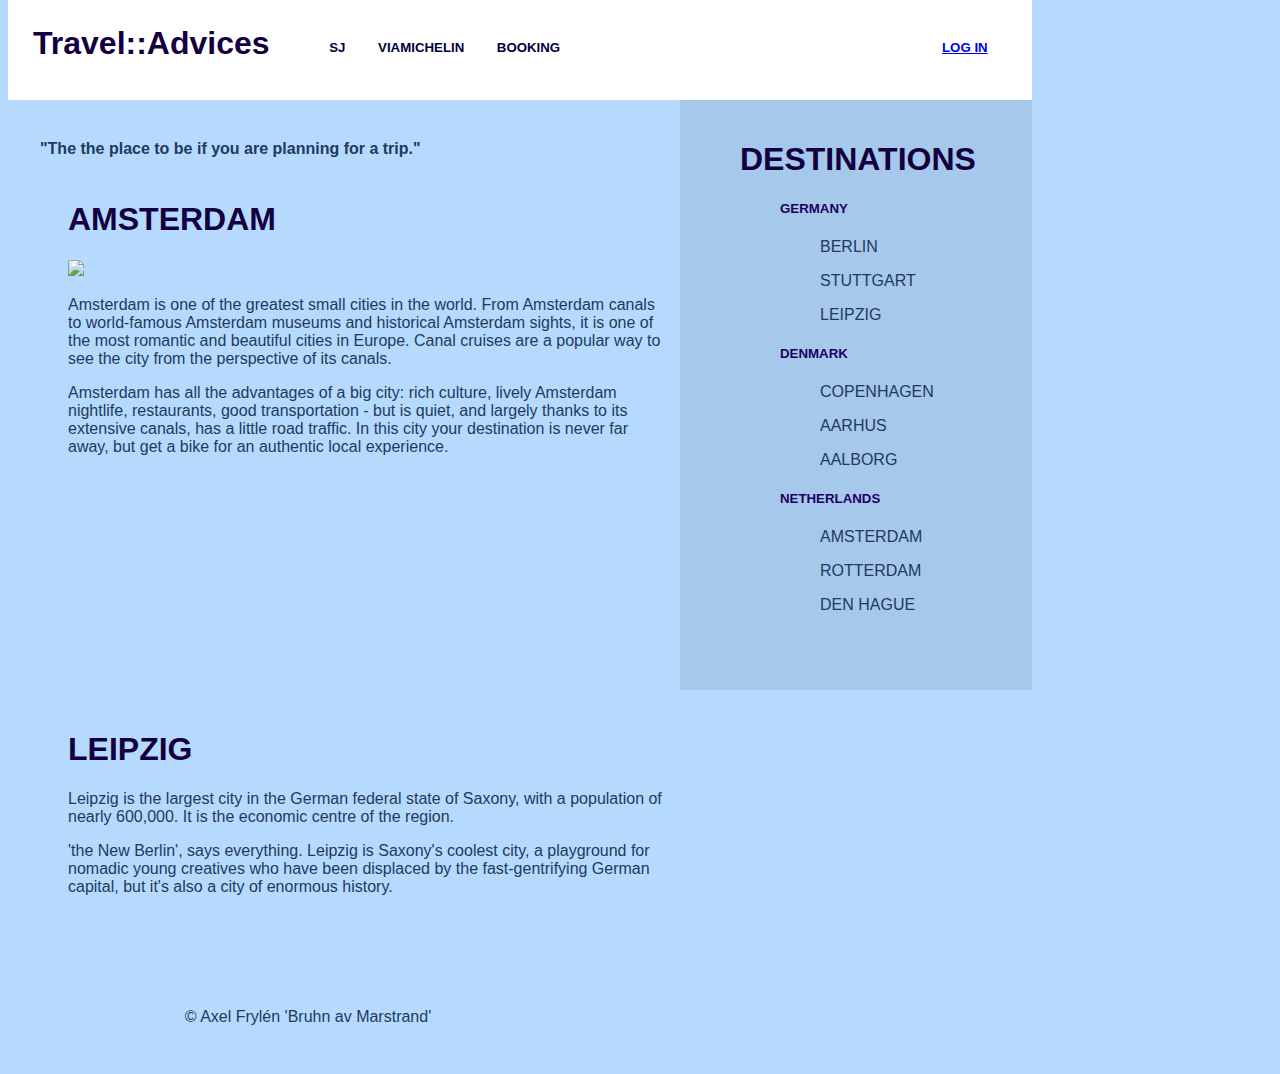
==== Index.html @ da9d1b3b "Add files via upload" ====
<!DOCTYPE html>
<html>
    <head>
        <meta charset="UTF-8">
        <title>Fundamental</title>
        <link rel="stylesheet" type="text/css" href="Styles.css">
    </head>

<body>
    <font face = "arial" </font>
    <header id="header">
    <h1 id="logo">Travel::Advices</h1>
    <nav>
        <ul id="mainMenu">
            <li><h5><a href="www.sj.se">&emsp;SJ&emsp;</a></h5></li>
            <li><h5><a href="www.viamichelin.com">&emsp;VIAMICHELIN&emsp;</a></h5></li>
            <li><h5><a href="www.booking.com">&emsp;BOOKING&emsp;</a></h5></li>
        </ul>
    </nav>
    <h5 id="home"><a href="https://github.com/GreenMutant/FrontEnd/Index.html"> LOG IN </a></h5>
    </header>
    <div class="content"></div>
    <p><br><br><br><br><br><br></p>
        <p><b>&emsp;&emsp;<font color = "#213A5C">"The the place to be if you are planning for a trip."</font></b></p>
        <article id="article1">
            <h1>AMSTERDAM</h1>
            <img src="https://thetourguy.com/wp-content/uploads/2021/08/Best-Restaurants-Amsterdam-1440-x-675-900x420.jpg" width="600px">
            <p><font color = "#213A5C">Amsterdam is one of the greatest small cities in the world. From Amsterdam canals to world-famous Amsterdam museums and historical Amsterdam sights, it is one of the most romantic and beautiful cities in Europe. Canal cruises are a popular way to see the city from the perspective of its canals.</font></p>
            <p><font color = "#213A5C">Amsterdam has all the advantages of a big city: rich culture, lively Amsterdam nightlife, restaurants, good transportation - but is quiet, and largely thanks to its extensive canals, has a little road traffic. In this city your destination is never far away, but get a bike for an authentic local experience.</font></p>
        </article>
        <article id="article2">
            <h1>LEIPZIG</h1>
            <p><font color = "#213A5C">Leipzig is the largest city in the German federal state of Saxony, with a population of nearly 600,000. It is the economic centre of the region.</font></p>
            <p><font color = "#213A5C">'the New Berlin', says everything. Leipzig is Saxony's coolest city, a playground for nomadic young creatives who have been displaced by the fast-gentrifying German capital, but it's also a city of enormous history.</font></p>
        </article>
    </div>

    <aside id="content2">
        <h1>Destinations</h1>
        <ul>
            <li><h5>Germany</h5></li>
                <ol>
                    <li><p><font color = "#213A5C">Berlin</font></p></li>
                    <li><p><font color = "#213A5C">Stuttgart</font></p></li>
                    <li><p><font color = "#213A5C">Leipzig</font></p></li>
                </ol> 
            <li><h5>Denmark</h5></li>
            <ol>
                <li><p><font color = "#213A5C">Copenhagen</font></p></li>
                <li><p><font color = "#213A5C">Aarhus</font></p></li>
                <li><p><font color = "#213A5C">Aalborg</font></p></li>
            </ol> 
            <li><h5>Netherlands</h5></li>
            <ol>
                <li><p><font color = "#213A5C">Amsterdam</font></p></li>
                <li><p><font color = "#213A5C">Rotterdam</font></p></li>
                <li><p><font color = "#213A5C">Den Hague</font></p></li>
            </ol>
        </ul>
    </aside>

    <footer id="footer" >
        <p><br></p>
        <font color = "#213A5C"><span>&copy;</span> Axel Frylén 'Bruhn av Marstrand'</font>
    </footer>
</body>
</html>
---- Styles.css ----
body{ background-color: #B5DAFE;} 
p { color: #374649; } 
h1{ color: rgb(19, 0, 65); }
h5{ color: rgb(30, 0, 99); }
ol,ul {
	list-style: none;
}
#logo {
    float: left;
    text-align: left;
	margin: 25px;
	width: 100px;
    height: 50px;
    top: 30px;
	font-family: sans-serif;
}
#home {
    float: right;
    text-align: left;
	margin: 40px;
	width: 50px;
    right: 100px;
    left: 500px;
    height: 50px;
    top: 30px;
	font-family: sans-serif;
}
#mainMenu {
    position: absolute;
    text-align: center;
	margin: 15px;
	width: 500px;
    height: 0px;
    left: 250px;
    top: 0px;
	font-family: sans-serif;
    
}

#mainMenu a {
    float: left;
	display: inline;
	padding:3px;
    height: 10px;
	text-decoration:none;
	background-color:#fff;
	color:rgb(0, 0, 61);
    
}
#mainMenu a:hover {
	background-color:rgb(2, 2, 85);
	color:#fff;
    height: 15px;
}

#header {
    height: 100px;
    position: fixed;
    width: 1024px;
    background: white;
    top: 0;
    opacity: 1;
    z-index: 9999;
    font-family: sans-serif;
  }
  #content {
    position: absolute;
    float: left;
    padding: 60px;
    top: 120px;
    width: 400px;
    padding-top: 60px;
    font-family: sans-serif;
  }
  #article1 {
    position: absolute;
    float: left;
    padding: 60px;
    top: 120px;
    width: 600px;
    padding-top: 60px;
    font-family: sans-serif;
  }
  #article2 {
    position: absolute;
    float: left;
    padding: 60px;
    top: 650px;
    width: 600px;
    padding-top: 60px;
    font-family: sans-serif;
    
  }
  #content2 {
    background-color: #a5c8eb;
    position: fixed;
    float: right;
    padding: 60px;
    min-height: 400px;
    top: 100px;
    left: 680px;
    width: 232px;
    padding-top: 20px;
    width: 400;
    z-index: 9999;
    font-family: sans-serif;
    text-transform: uppercase;
  }
  #footer {
    position:relative;
    width: 600px;
    height: 100px;
    margin: 0px;
    top: 800px;
    bottom:0;
    text-align: center;
    font-family: sans-serif;
  }
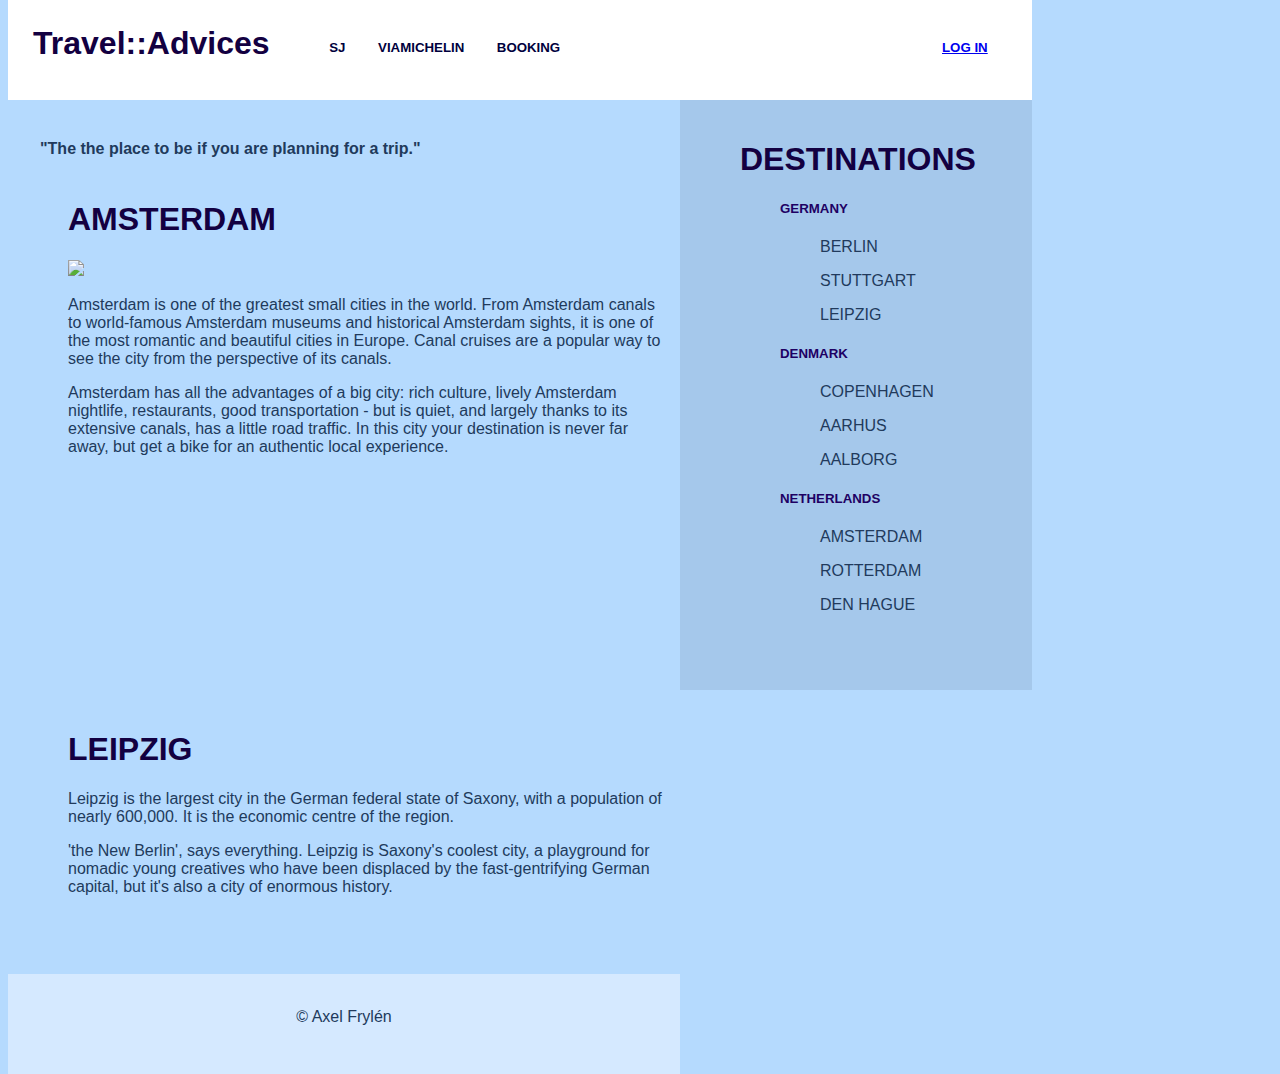
==== commit 7caadca8: "Add files via upload" ====
--- a/Index.html
+++ b/Index.html
@@ -12,9 +12,9 @@
     <h1 id="logo">Travel::Advices</h1>
     <nav>
         <ul id="mainMenu">
-            <li><h5><a href="www.sj.se">&emsp;SJ&emsp;</a></h5></li>
-            <li><h5><a href="www.viamichelin.com">&emsp;VIAMICHELIN&emsp;</a></h5></li>
-            <li><h5><a href="www.booking.com">&emsp;BOOKING&emsp;</a></h5></li>
+            <li><h5><a href="http://www.sj.se">&emsp;SJ&emsp;</a></h5></li>
+            <li><h5><a href="http://www.viamichelin.com">&emsp;VIAMICHELIN&emsp;</a></h5></li>
+            <li><h5><a href="http://www.booking.com">&emsp;BOOKING&emsp;</a></h5></li>
         </ul>
     </nav>
     <h5 id="home"><a href="https://github.com/GreenMutant/FrontEnd/Index.html"> LOG IN </a></h5>
@@ -61,7 +61,7 @@
 
     <footer id="footer" >
         <p><br></p>
-        <font color = "#213A5C"><span>&copy;</span> Axel Frylén 'Bruhn av Marstrand'</font>
+        <font color = "#213A5C"><span>&copy;</span> Axel Frylén </font>
     </footer>
 </body>
 </html>--- a/Styles.css
+++ b/Styles.css
@@ -107,12 +107,14 @@
     text-transform: uppercase;
   }
   #footer {
+    background-color: #d5e9ff;
     position:relative;
-    width: 600px;
+    width: 672px;
     height: 100px;
     margin: 0px;
     top: 800px;
     bottom:0;
+    z-index: 9999;
     text-align: center;
     font-family: sans-serif;
   }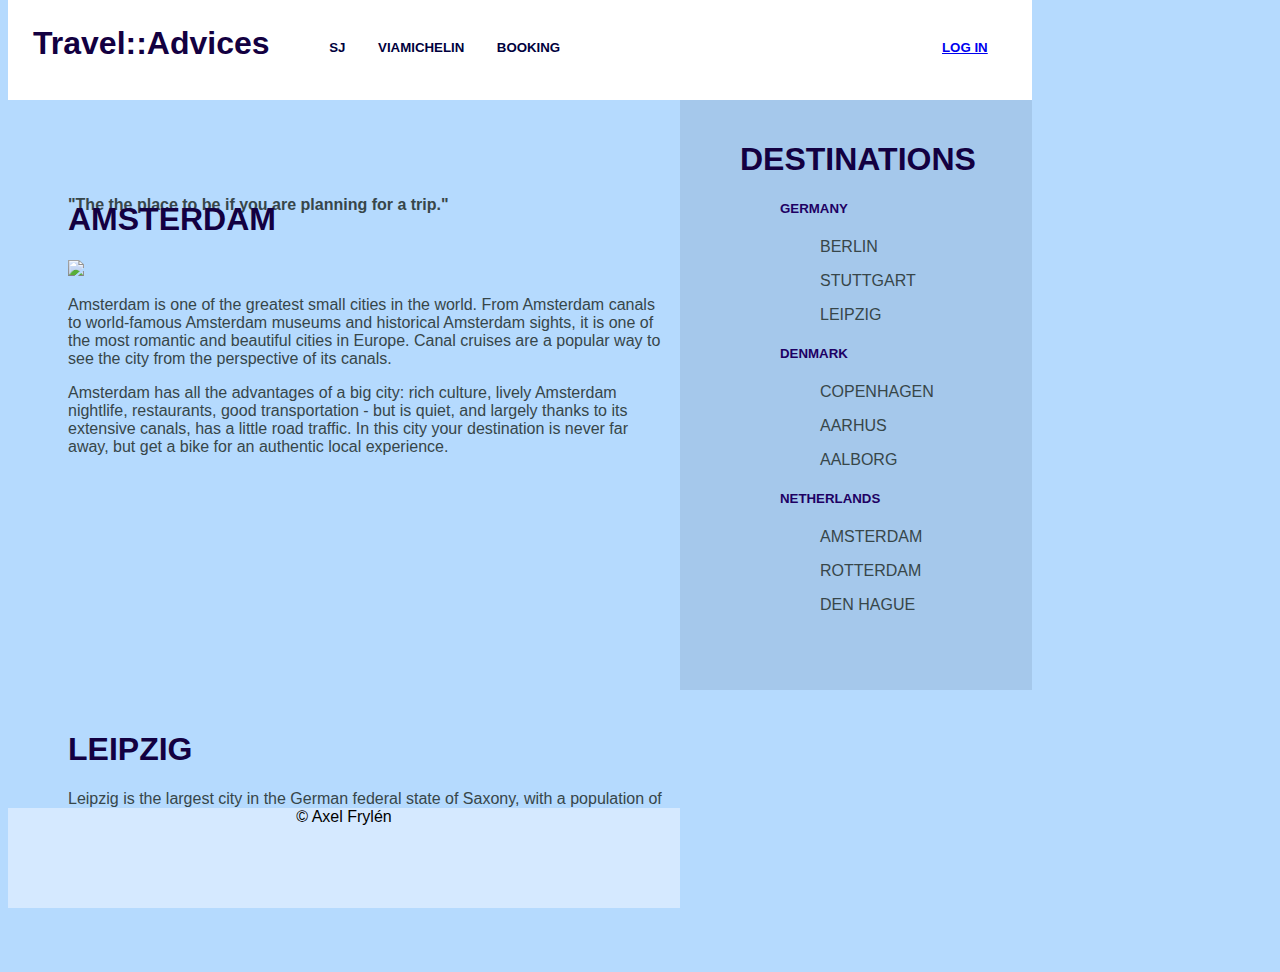
==== commit 5ed1aa01: "Add files via upload" ====
--- a/Index.html
+++ b/Index.html
@@ -2,12 +2,12 @@
 <html>
     <head>
         <meta charset="UTF-8">
-        <title>Fundamental</title>
+        <title>TravelAdvices | Home</title>
         <link rel="stylesheet" type="text/css" href="Styles.css">
     </head>
 
 <body>
-    <font face = "arial" </font>
+    
     <header id="header">
     <h1 id="logo">Travel::Advices</h1>
     <nav>
@@ -17,21 +17,21 @@
             <li><h5><a href="http://www.booking.com">&emsp;BOOKING&emsp;</a></h5></li>
         </ul>
     </nav>
-    <h5 id="home"><a href="https://github.com/GreenMutant/FrontEnd/Index.html"> LOG IN </a></h5>
+    <h5 id="home"><a href="LogIn.html"> LOG IN </a></h5>
     </header>
-    <div class="content"></div>
-    <p><br><br><br><br><br><br></p>
-        <p><b>&emsp;&emsp;<font color = "#213A5C">"The the place to be if you are planning for a trip."</font></b></p>
+    <div id="content"></div>
+    
+        <p id="content"><b>"The the place to be if you are planning for a trip."</b></p>
         <article id="article1">
             <h1>AMSTERDAM</h1>
             <img src="https://thetourguy.com/wp-content/uploads/2021/08/Best-Restaurants-Amsterdam-1440-x-675-900x420.jpg" width="600px">
-            <p><font color = "#213A5C">Amsterdam is one of the greatest small cities in the world. From Amsterdam canals to world-famous Amsterdam museums and historical Amsterdam sights, it is one of the most romantic and beautiful cities in Europe. Canal cruises are a popular way to see the city from the perspective of its canals.</font></p>
-            <p><font color = "#213A5C">Amsterdam has all the advantages of a big city: rich culture, lively Amsterdam nightlife, restaurants, good transportation - but is quiet, and largely thanks to its extensive canals, has a little road traffic. In this city your destination is never far away, but get a bike for an authentic local experience.</font></p>
+            <p>Amsterdam is one of the greatest small cities in the world. From Amsterdam canals to world-famous Amsterdam museums and historical Amsterdam sights, it is one of the most romantic and beautiful cities in Europe. Canal cruises are a popular way to see the city from the perspective of its canals.</p>
+            <p>Amsterdam has all the advantages of a big city: rich culture, lively Amsterdam nightlife, restaurants, good transportation - but is quiet, and largely thanks to its extensive canals, has a little road traffic. In this city your destination is never far away, but get a bike for an authentic local experience.</p>
         </article>
         <article id="article2">
             <h1>LEIPZIG</h1>
-            <p><font color = "#213A5C">Leipzig is the largest city in the German federal state of Saxony, with a population of nearly 600,000. It is the economic centre of the region.</font></p>
-            <p><font color = "#213A5C">'the New Berlin', says everything. Leipzig is Saxony's coolest city, a playground for nomadic young creatives who have been displaced by the fast-gentrifying German capital, but it's also a city of enormous history.</font></p>
+            <p>Leipzig is the largest city in the German federal state of Saxony, with a population of nearly 600,000. It is the economic centre of the region.</p>
+            <p>'the New Berlin', says everything. Leipzig is Saxony's coolest city, a playground for nomadic young creatives who have been displaced by the fast-gentrifying German capital, but it's also a city of enormous history.</p>
         </article>
     </div>
 
@@ -40,28 +40,28 @@
         <ul>
             <li><h5>Germany</h5></li>
                 <ol>
-                    <li><p><font color = "#213A5C">Berlin</font></p></li>
-                    <li><p><font color = "#213A5C">Stuttgart</font></p></li>
-                    <li><p><font color = "#213A5C">Leipzig</font></p></li>
+                    <li><p>Berlin</p></li>
+                    <li><p>Stuttgart</p></li>
+                    <li><p>Leipzig</p></li>
                 </ol> 
             <li><h5>Denmark</h5></li>
             <ol>
-                <li><p><font color = "#213A5C">Copenhagen</font></p></li>
-                <li><p><font color = "#213A5C">Aarhus</font></p></li>
-                <li><p><font color = "#213A5C">Aalborg</font></p></li>
+                <li><p>Copenhagen</p></li>
+                <li><p>Aarhus</p></li>
+                <li><p>Aalborg</p></li>
             </ol> 
             <li><h5>Netherlands</h5></li>
             <ol>
-                <li><p><font color = "#213A5C">Amsterdam</font></p></li>
-                <li><p><font color = "#213A5C">Rotterdam</font></p></li>
-                <li><p><font color = "#213A5C">Den Hague</font></p></li>
+                <li><p>Amsterdam</li>
+                <li><p>Rotterdam</p></li>
+                <li><p>Den Hague</p></li>
             </ol>
         </ul>
     </aside>
 
     <footer id="footer" >
-        <p><br></p>
-        <font color = "#213A5C"><span>&copy;</span> Axel Frylén </font>
+        
+        <span>&copy;</span> Axel Frylén 
     </footer>
 </body>
 </html>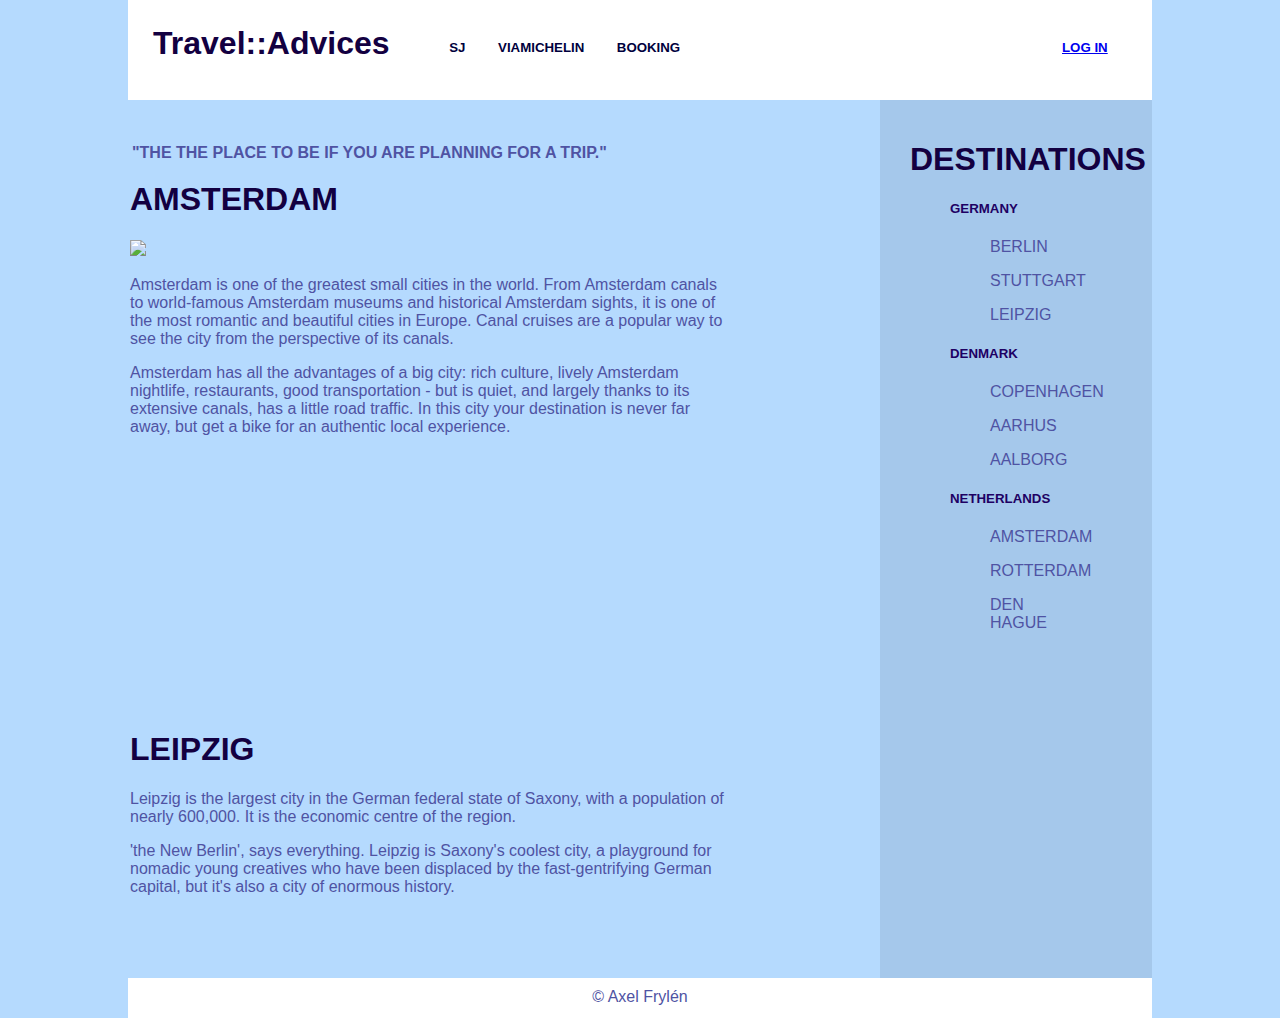
==== commit ea2c7328: "Add files via upload" ====
--- a/Index.html
+++ b/Index.html
@@ -7,7 +7,7 @@
     </head>
 
 <body>
-    
+    <div class="content">
     <header id="header">
     <h1 id="logo">Travel::Advices</h1>
     <nav>
@@ -63,5 +63,6 @@
         
         <span>&copy;</span> Axel Frylén 
     </footer>
+</div>
 </body>
 </html>--- a/Styles.css
+++ b/Styles.css
@@ -1,87 +1,173 @@
-body{ background-color: #B5DAFE;} 
-p { color: #374649; } 
+body{ background-color: #B5DAFE;}
+p { color: #4f53a3; } 
 h1{ color: rgb(19, 0, 65); }
 h5{ color: rgb(30, 0, 99); }
+.content {
+  max-width: 1024px;
+  margin: auto;
+  padding: 10px;
+}
 ol,ul {
 	list-style: none;
 }
 #logo {
     float: left;
     text-align: left;
-	margin: 25px;
-	width: 100px;
+	  margin: 25px;
+	  width: 100px;
     height: 50px;
     top: 30px;
-	font-family: sans-serif;
+	  font-family: sans-serif;
 }
 #home {
     float: right;
     text-align: left;
-	margin: 40px;
-	width: 50px;
+	  margin: 40px;
+	  width: 50px;
     right: 100px;
     left: 500px;
     height: 50px;
     top: 30px;
-	font-family: sans-serif;
+	  font-family: sans-serif;
 }
 #mainMenu {
     position: absolute;
     text-align: center;
-	margin: 15px;
-	width: 500px;
+	  margin: 15px;
+	  width: 500px;
     height: 0px;
     left: 250px;
     top: 0px;
-	font-family: sans-serif;
-    
-}
-
+	  font-family: sans-serif;
+}
 #mainMenu a {
     float: left;
-	display: inline;
-	padding:3px;
+	  display: inline;
+	  padding:3px;
     height: 10px;
-	text-decoration:none;
-	background-color:#fff;
-	color:rgb(0, 0, 61);
-    
+	  text-decoration:none;
+	  background-color:#fff;
+	  color:rgb(0, 0, 61);
 }
 #mainMenu a:hover {
-	background-color:rgb(2, 2, 85);
-	color:#fff;
+	  background-color:rgb(2, 2, 85);
+	  color:#fff;
     height: 15px;
 }
 
+#button_reset input[type="button"]
+{
+ background-color:none;
+ width:120px;
+ height:50px;
+ margin:20px;
+ font-size:17px;
+ color:white;
+ border:none;
+}
+#button_reset .shadow
+{
+ background-color:#630b0b;
+ transition: all 0.35s ease;
+ border-radius:5px;
+ display: inline-block;
+ top: 125px;
+ left: 275px;
+ position: absolute;
+}	
+#button_reset .shadow:hover
+{
+ border: 1px solid #630b0b;
+ background-color:white;
+ color:#630b0b;
+ box-shadow:0px 0px 25px 0px #630b0b;
+}
+
+#button_submit input[type="button"]
+{
+ background-color:none;
+ width:120px;
+ height:50px;
+ margin:20px;
+ font-size:17px;
+ color:white;
+ border:none;
+}
+#button_submit .shadow
+{
+ background-color:#0b631a;
+ transition: all 0.35s ease;
+ border-radius:5px;
+ display: inline-block;
+ top: 125px;
+ left: 425px;
+ position: absolute;
+}	
+#button_submit .shadow:hover
+{
+ border: 1px solid #0b631a;
+ background-color:white;
+ color:#0b631a;
+ box-shadow:0px 0px 25px 0px #0b631a;
+}
+
 #header {
+  max-width: 1024px;
+  margin: auto;
+  background: white;
+  padding: 0px;
     height: 100px;
     position: fixed;
     width: 1024px;
-    background: white;
+    
     top: 0;
+    
     opacity: 1;
     z-index: 9999;
     font-family: sans-serif;
   }
   #content {
+    position: relative;
+    top: 60px;
+    padding-top: 50px;
+    display:inline-block;
+    font-family: sans-serif;
+    text-transform: uppercase;
+    
+  }
+  #inlog {
+    position: relative;
+    left: 150px;
+    top: 150px;
+    padding-top: 50px;
+    padding: 30px;
+    display:inline-block;
+    font-family: sans-serif;
+    text-transform: uppercase;
+    border: 20px;
+    border-radius: 10px;
+    background-color: #a5c8eb;
+  }
+  #article1 {
+    max-width: 1024px;
+    margin: auto;
+    padding: 0px;
+    right: 50%;
+    margin-right: -150px;
     position: absolute;
     float: left;
     padding: 60px;
-    top: 120px;
-    width: 400px;
-    padding-top: 60px;
-    font-family: sans-serif;
-  }
-  #article1 {
-    position: absolute;
-    float: left;
-    padding: 60px;
-    top: 120px;
+    top: 100px;
     width: 600px;
     padding-top: 60px;
     font-family: sans-serif;
   }
   #article2 {
+    max-width: 1024px;
+    margin: auto;
+    padding: 10px;
+    right: 50%;
+    margin-right: -150px;
     position: absolute;
     float: left;
     padding: 60px;
@@ -89,32 +175,46 @@
     width: 600px;
     padding-top: 60px;
     font-family: sans-serif;
-    
   }
   #content2 {
+    max-width: 1024px;
+    margin: auto;
+    left: 50%;
+    margin-left: 240px;
+    padding: 70px;
+    padding-left: 30px;
+    padding-right: 110px;
     background-color: #a5c8eb;
     position: fixed;
-    float: right;
-    padding: 60px;
-    min-height: 400px;
+    float: left;
+    height: 100%;
     top: 100px;
-    left: 680px;
-    width: 232px;
+    width: 132px;
     padding-top: 20px;
     width: 400;
     z-index: 9999;
     font-family: sans-serif;
     text-transform: uppercase;
+    text-align: left;
+
   }
   #footer {
-    background-color: #d5e9ff;
-    position:relative;
-    width: 672px;
-    height: 100px;
+    max-width: 1024px;
+    margin: auto;
+    background: white;
+    padding: 0px;
+    position: relative;
+    width: 1024px;
+    height: 30px;
     margin: 0px;
-    top: 800px;
+    top: 850px;
     bottom:0;
+    padding-top: 10px;
+    clear: both;
+    margin-left: auto;
+    margin-right: auto;
     z-index: 9999;
     text-align: center;
     font-family: sans-serif;
+    color: #4f53a3;
   }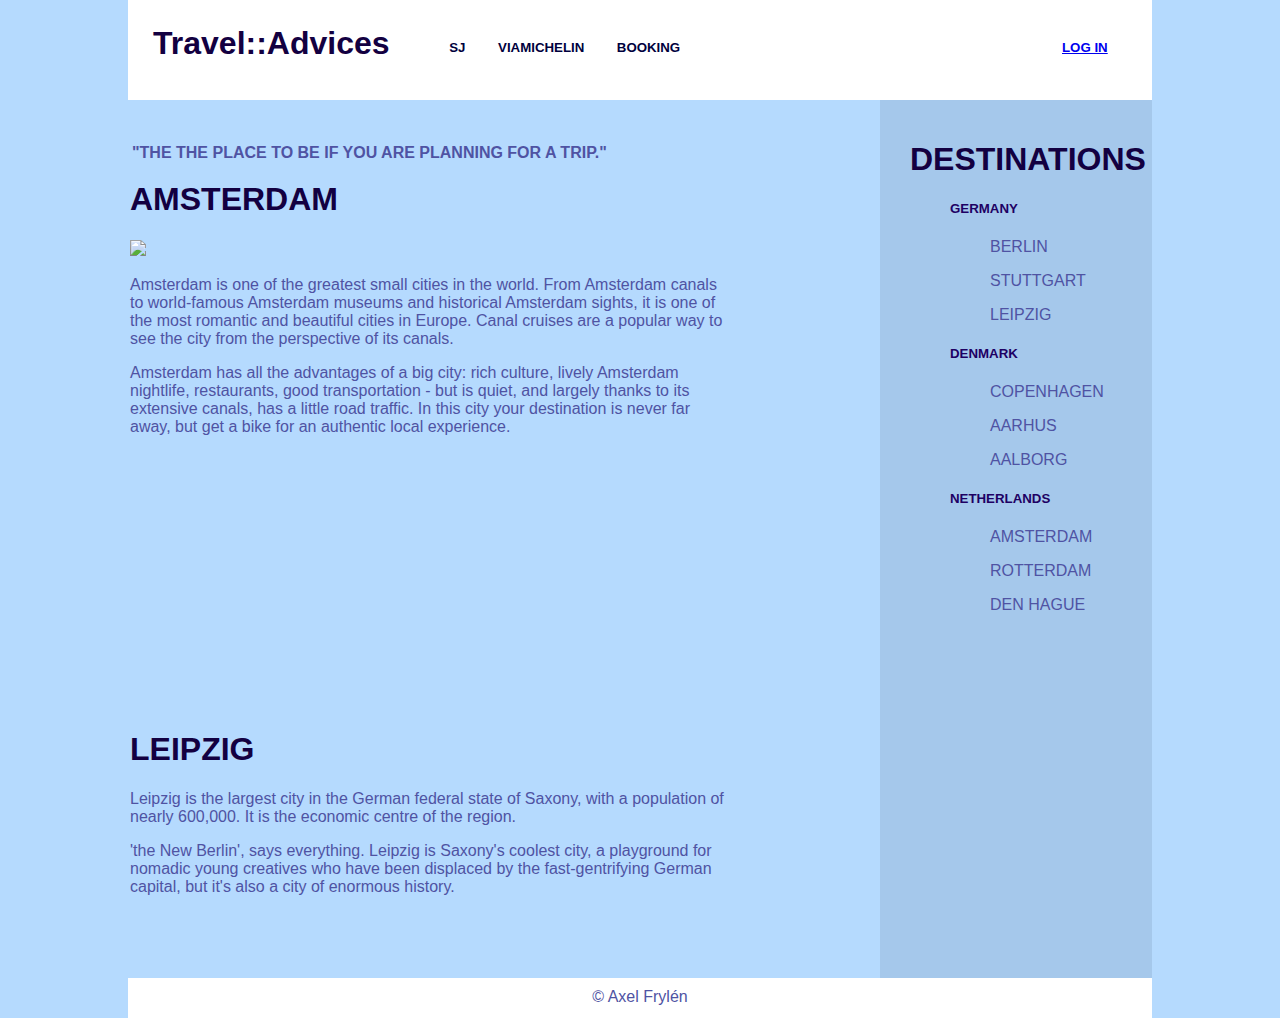
==== commit 2bb0c491: "Add files via upload" ====
--- a/Index.html
+++ b/Index.html
@@ -54,7 +54,7 @@
             <ol>
                 <li><p>Amsterdam</li>
                 <li><p>Rotterdam</p></li>
-                <li><p>Den Hague</p></li>
+                <li><p>Den&nbsp;Hague</p></li>
             </ol>
         </ul>
     </aside>
--- a/Styles.css
+++ b/Styles.css
@@ -2,13 +2,14 @@
 p { color: #4f53a3; } 
 h1{ color: rgb(19, 0, 65); }
 h5{ color: rgb(30, 0, 99); }
+
 .content {
-  max-width: 1024px;
-  margin: auto;
-  padding: 10px;
+    max-width: 1024px;
+    margin: auto;
+    padding: 10px;
 }
 ol,ul {
-	list-style: none;
+	  list-style: none;
 }
 #logo {
     float: left;
@@ -57,85 +58,82 @@
 
 #button_reset input[type="button"]
 {
- background-color:none;
- width:120px;
- height:50px;
- margin:20px;
- font-size:17px;
- color:white;
- border:none;
+    background-color:none;
+    width:120px;
+    height:50px;
+    margin:20px;
+    font-size:17px;
+    color:white;
+    border:none;
 }
 #button_reset .shadow
 {
- background-color:#630b0b;
- transition: all 0.35s ease;
- border-radius:5px;
- display: inline-block;
- top: 125px;
- left: 275px;
- position: absolute;
+    background-color:#630b0b;
+    transition: all 0.35s ease;
+    border-radius:5px;
+    display: inline-block;
+    top: 125px;
+    left: 275px;
+    position: absolute;
 }	
 #button_reset .shadow:hover
 {
- border: 1px solid #630b0b;
- background-color:white;
- color:#630b0b;
- box-shadow:0px 0px 25px 0px #630b0b;
+    border: 1px solid #630b0b;
+    background-color:white;
+    color:#630b0b;
+    box-shadow:0px 0px 25px 0px #630b0b;
 }
 
 #button_submit input[type="button"]
 {
- background-color:none;
- width:120px;
- height:50px;
- margin:20px;
- font-size:17px;
- color:white;
- border:none;
+    background-color:none;
+    width:120px;
+    height:50px;
+    margin:20px;
+    font-size:17px;
+    color:white;
+    border:none;
 }
 #button_submit .shadow
 {
- background-color:#0b631a;
- transition: all 0.35s ease;
- border-radius:5px;
- display: inline-block;
- top: 125px;
- left: 425px;
- position: absolute;
+    background-color:#0b631a;
+    transition: all 0.35s ease;
+    border-radius:5px;
+    display: inline-block;
+    top: 125px;
+    left: 425px;
+    position: absolute;
 }	
 #button_submit .shadow:hover
 {
- border: 1px solid #0b631a;
- background-color:white;
- color:#0b631a;
- box-shadow:0px 0px 25px 0px #0b631a;
+    border: 1px solid #0b631a;
+    background-color:white;
+    color:#0b631a;
+    box-shadow:0px 0px 25px 0px #0b631a;
 }
 
 #header {
-  max-width: 1024px;
-  margin: auto;
-  background: white;
-  padding: 0px;
+    max-width: 1024px;
+    margin: auto;
+    background: white;
+    padding: 0px;
     height: 100px;
     position: fixed;
     width: 1024px;
-    
     top: 0;
-    
     opacity: 1;
     z-index: 9999;
     font-family: sans-serif;
-  }
-  #content {
+}
+#content {
     position: relative;
     top: 60px;
     padding-top: 50px;
     display:inline-block;
     font-family: sans-serif;
     text-transform: uppercase;
-    
-  }
-  #inlog {
+}
+#inlog {
     position: relative;
     left: 150px;
     top: 150px;
@@ -147,8 +145,9 @@
     border: 20px;
     border-radius: 10px;
     background-color: #a5c8eb;
-  }
-  #article1 {
+    color: rgb(30, 0, 99);
+}
+#article1 {
     max-width: 1024px;
     margin: auto;
     padding: 0px;
@@ -161,8 +160,8 @@
     width: 600px;
     padding-top: 60px;
     font-family: sans-serif;
-  }
-  #article2 {
+}
+#article2 {
     max-width: 1024px;
     margin: auto;
     padding: 10px;
@@ -175,8 +174,8 @@
     width: 600px;
     padding-top: 60px;
     font-family: sans-serif;
-  }
-  #content2 {
+}
+#content2 {
     max-width: 1024px;
     margin: auto;
     left: 50%;
@@ -196,9 +195,8 @@
     font-family: sans-serif;
     text-transform: uppercase;
     text-align: left;
-
-  }
-  #footer {
+}
+#footer {
     max-width: 1024px;
     margin: auto;
     background: white;
@@ -206,15 +204,12 @@
     position: relative;
     width: 1024px;
     height: 30px;
-    margin: 0px;
     top: 850px;
     bottom:0;
     padding-top: 10px;
     clear: both;
-    margin-left: auto;
-    margin-right: auto;
     z-index: 9999;
     text-align: center;
     font-family: sans-serif;
     color: #4f53a3;
-  }+}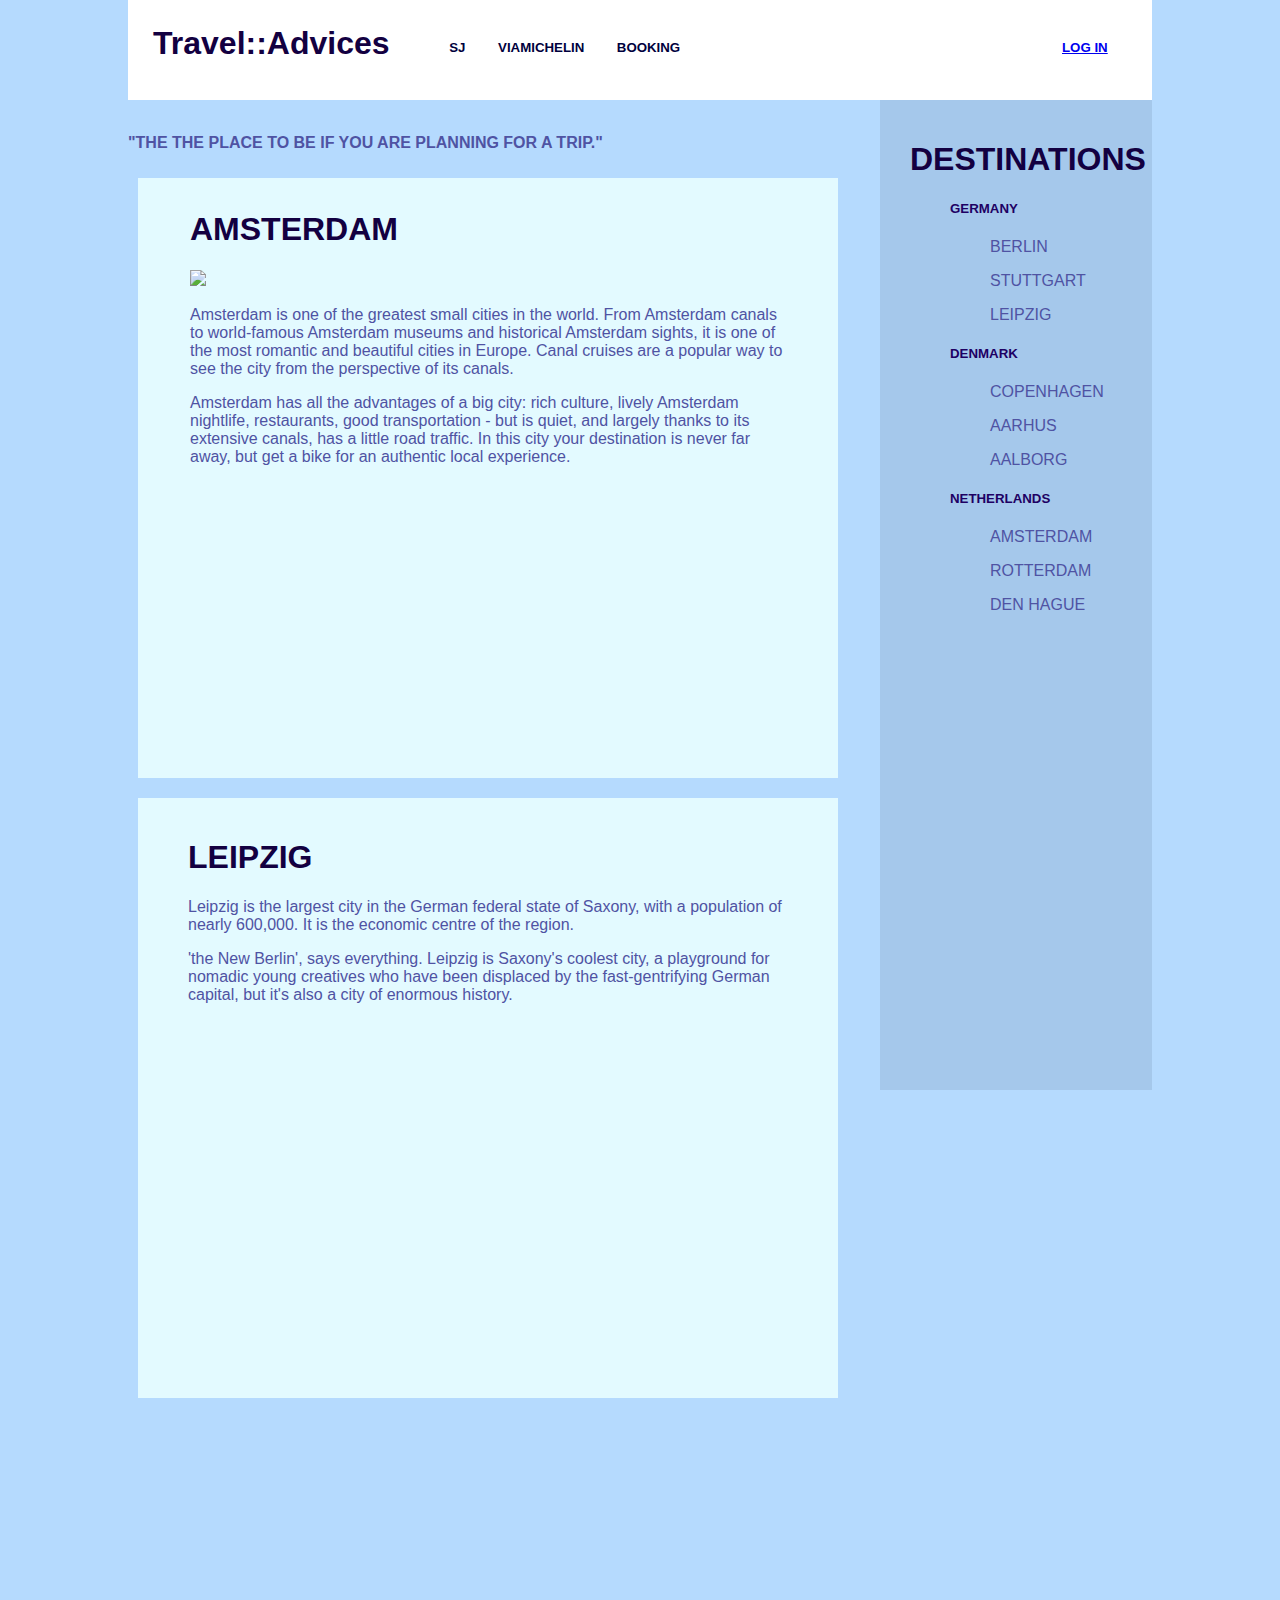
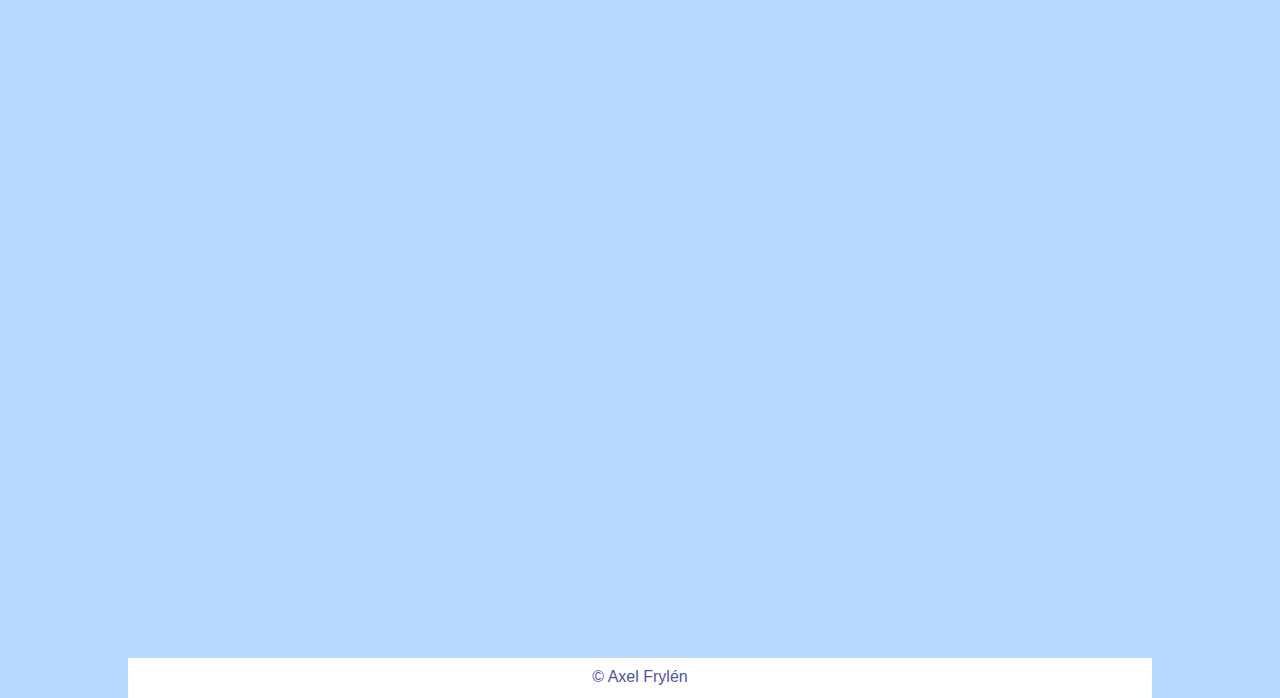
==== commit 3c541fc6: "Add files via upload" ====
--- a/Index.html
+++ b/Index.html
@@ -19,20 +19,25 @@
     </nav>
     <h5 id="home"><a href="LogIn.html"> LOG IN </a></h5>
     </header>
-    <div id="content"></div>
-    
+    <div id="content">
         <p id="content"><b>"The the place to be if you are planning for a trip."</b></p>
-        <article id="article1">
-            <h1>AMSTERDAM</h1>
-            <img src="https://thetourguy.com/wp-content/uploads/2021/08/Best-Restaurants-Amsterdam-1440-x-675-900x420.jpg" width="600px">
-            <p>Amsterdam is one of the greatest small cities in the world. From Amsterdam canals to world-famous Amsterdam museums and historical Amsterdam sights, it is one of the most romantic and beautiful cities in Europe. Canal cruises are a popular way to see the city from the perspective of its canals.</p>
-            <p>Amsterdam has all the advantages of a big city: rich culture, lively Amsterdam nightlife, restaurants, good transportation - but is quiet, and largely thanks to its extensive canals, has a little road traffic. In this city your destination is never far away, but get a bike for an authentic local experience.</p>
-        </article>
-        <article id="article2">
-            <h1>LEIPZIG</h1>
-            <p>Leipzig is the largest city in the German federal state of Saxony, with a population of nearly 600,000. It is the economic centre of the region.</p>
-            <p>'the New Berlin', says everything. Leipzig is Saxony's coolest city, a playground for nomadic young creatives who have been displaced by the fast-gentrifying German capital, but it's also a city of enormous history.</p>
-        </article>
+    </div>
+    <div class="flex">
+        <div>
+            <article id="article1">
+                <h1>AMSTERDAM</h1>
+                <img src="https://thetourguy.com/wp-content/uploads/2021/08/Best-Restaurants-Amsterdam-1440-x-675-900x420.jpg" width="600px">
+                <p>Amsterdam is one of the greatest small cities in the world. From Amsterdam canals to world-famous Amsterdam museums and historical Amsterdam sights, it is one of the most romantic and beautiful cities in Europe. Canal cruises are a popular way to see the city from the perspective of its canals.</p>
+                <p>Amsterdam has all the advantages of a big city: rich culture, lively Amsterdam nightlife, restaurants, good transportation - but is quiet, and largely thanks to its extensive canals, has a little road traffic. In this city your destination is never far away, but get a bike for an authentic local experience.</p>
+            </article>
+        </div>
+        <div>
+            <article id="article2">
+                <h1>LEIPZIG</h1>
+                <p>Leipzig is the largest city in the German federal state of Saxony, with a population of nearly 600,000. It is the economic centre of the region.</p>
+                <p>'the New Berlin', says everything. Leipzig is Saxony's coolest city, a playground for nomadic young creatives who have been displaced by the fast-gentrifying German capital, but it's also a city of enormous history.</p>
+            </article>
+        </div>
     </div>
 
     <aside id="content2">
--- a/Styles.css
+++ b/Styles.css
@@ -127,7 +127,6 @@
 }
 #content {
     position: relative;
-    top: 60px;
     padding-top: 50px;
     display:inline-block;
     font-family: sans-serif;
@@ -137,7 +136,7 @@
     position: relative;
     left: 150px;
     top: 150px;
-    padding-top: 50px;
+    padding-top: 60px;
     padding: 30px;
     display:inline-block;
     font-family: sans-serif;
@@ -147,32 +146,42 @@
     background-color: #a5c8eb;
     color: rgb(30, 0, 99);
 }
+.flex {
+  display: flex;
+  flex-direction: column;
+}
+.flex > div {
+  background-color: #e3faff;
+  width: 700px;
+  height: 600px;
+  margin: 10px;
+  
+}
 #article1 {
     max-width: 1024px;
     margin: auto;
     padding: 0px;
     right: 50%;
-    margin-right: -150px;
+    margin-right: -210px;
     position: absolute;
     float: left;
     padding: 60px;
     top: 100px;
     width: 600px;
-    padding-top: 60px;
+    padding-top: 90px;
     font-family: sans-serif;
 }
 #article2 {
     max-width: 1024px;
     margin: auto;
-    padding: 10px;
+    padding: 0px;
     right: 50%;
-    margin-right: -150px;
-    position: absolute;
-    float: left;
+    margin-right: -360px;
+    position: relative;
+    float: bottom;
     padding: 60px;
-    top: 650px;
     width: 600px;
-    padding-top: 60px;
+    padding-top: 20px;
     font-family: sans-serif;
 }
 #content2 {
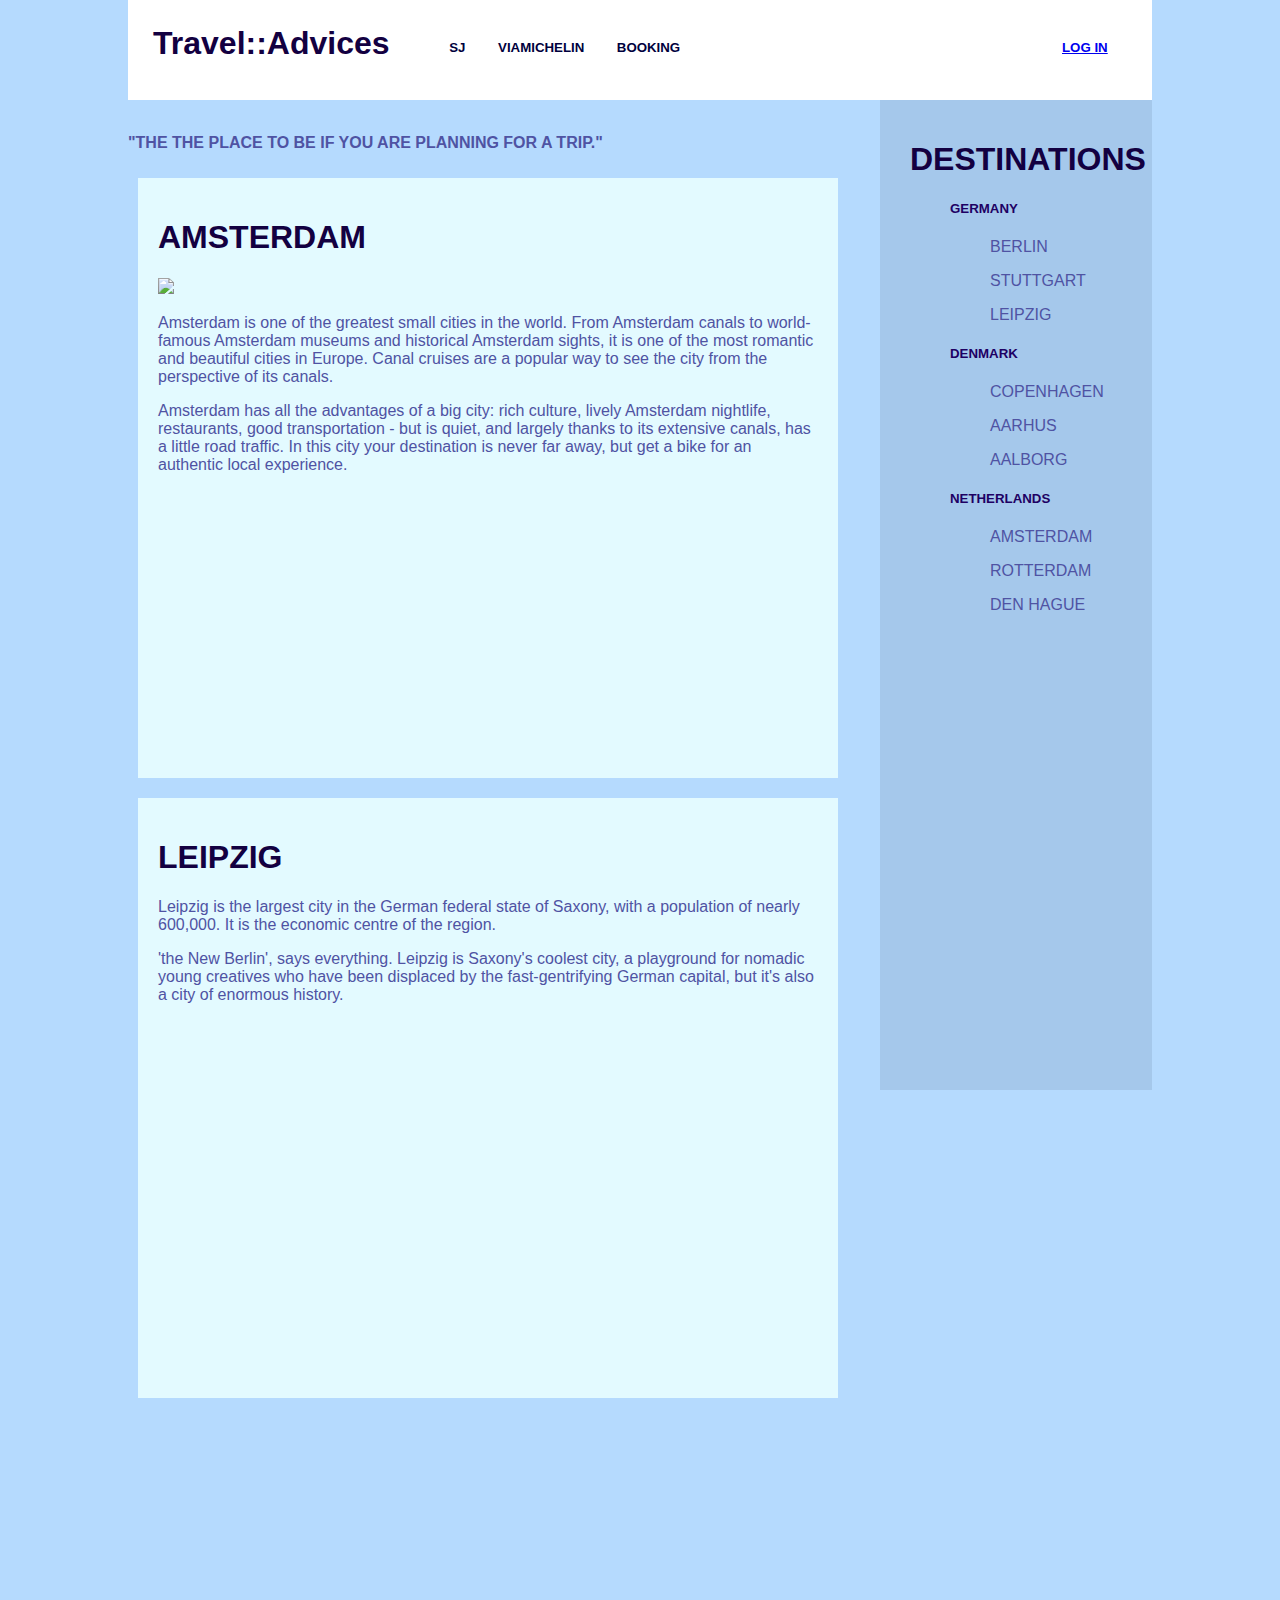
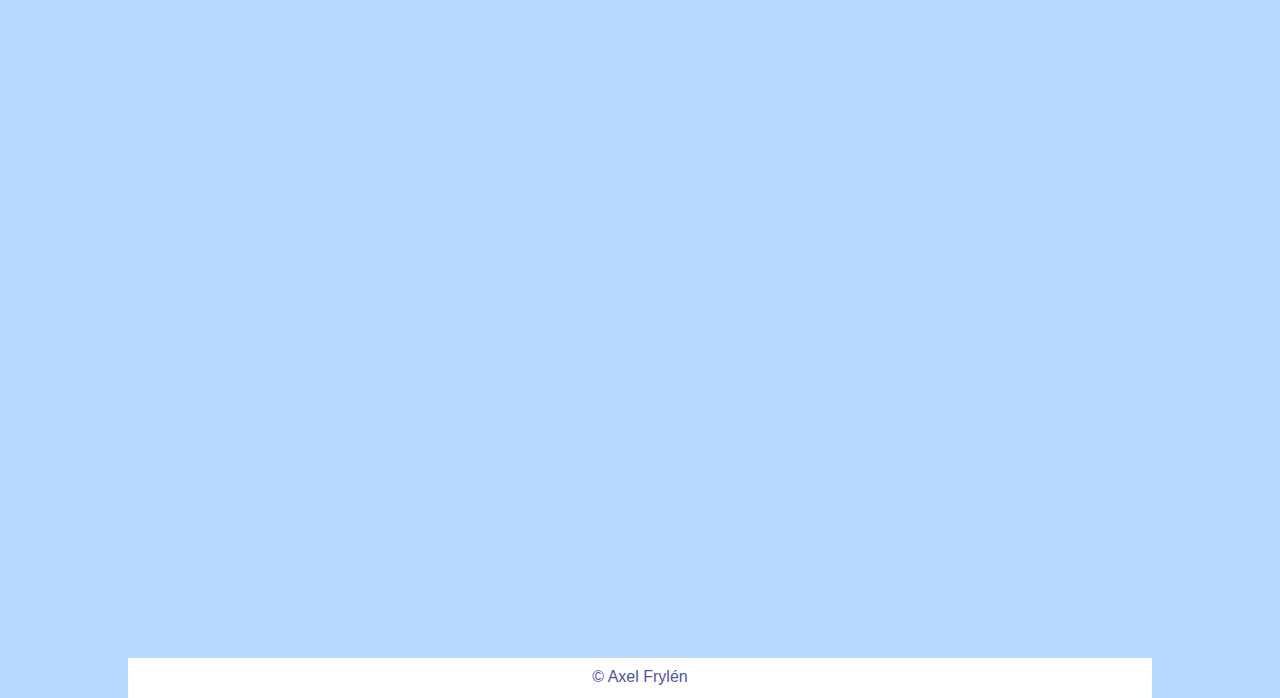
==== commit 439f8133: "Add files via upload" ====
--- a/Index.html
+++ b/Index.html
@@ -24,7 +24,7 @@
     </div>
     <div class="flex">
         <div>
-            <article id="article1">
+            <article id="article">
                 <h1>AMSTERDAM</h1>
                 <img src="https://thetourguy.com/wp-content/uploads/2021/08/Best-Restaurants-Amsterdam-1440-x-675-900x420.jpg" width="600px">
                 <p>Amsterdam is one of the greatest small cities in the world. From Amsterdam canals to world-famous Amsterdam museums and historical Amsterdam sights, it is one of the most romantic and beautiful cities in Europe. Canal cruises are a popular way to see the city from the perspective of its canals.</p>
@@ -32,7 +32,7 @@
             </article>
         </div>
         <div>
-            <article id="article2">
+            <article id="article">
                 <h1>LEIPZIG</h1>
                 <p>Leipzig is the largest city in the German federal state of Saxony, with a population of nearly 600,000. It is the economic centre of the region.</p>
                 <p>'the New Berlin', says everything. Leipzig is Saxony's coolest city, a playground for nomadic young creatives who have been displaced by the fast-gentrifying German capital, but it's also a city of enormous history.</p>
--- a/Styles.css
+++ b/Styles.css
@@ -157,32 +157,9 @@
   margin: 10px;
   
 }
-#article1 {
-    max-width: 1024px;
-    margin: auto;
-    padding: 0px;
-    right: 50%;
-    margin-right: -210px;
-    position: absolute;
-    float: left;
-    padding: 60px;
-    top: 100px;
-    width: 600px;
-    padding-top: 90px;
-    font-family: sans-serif;
-}
-#article2 {
-    max-width: 1024px;
-    margin: auto;
-    padding: 0px;
-    right: 50%;
-    margin-right: -360px;
-    position: relative;
-    float: bottom;
-    padding: 60px;
-    width: 600px;
-    padding-top: 20px;
-    font-family: sans-serif;
+#article {
+  padding: 20px;
+  font-family: sans-serif;
 }
 #content2 {
     max-width: 1024px;
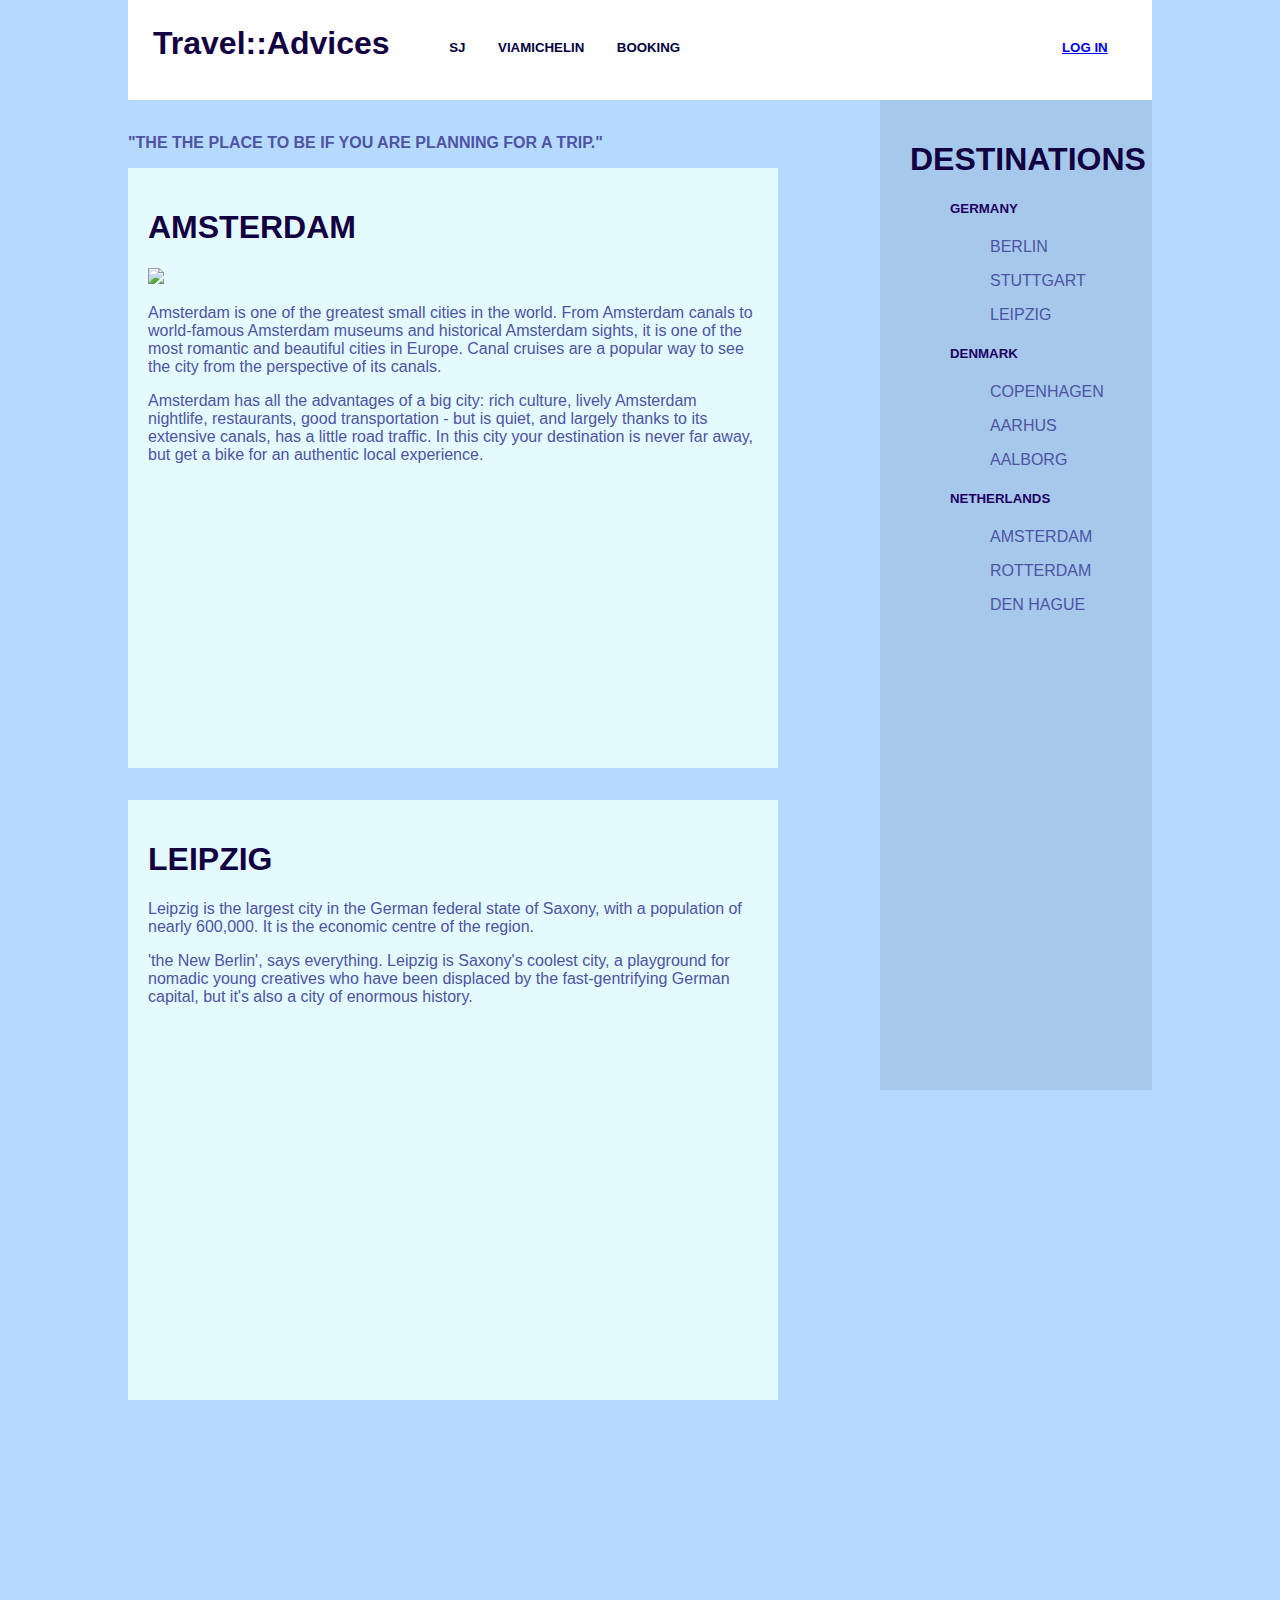
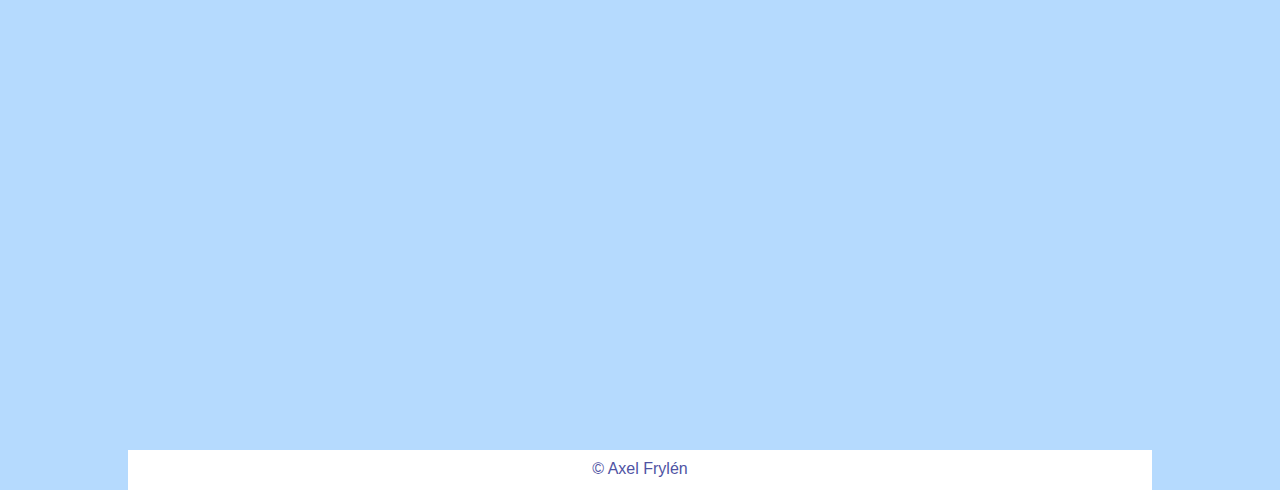
==== commit 91481de0: "Add files via upload" ====
--- a/Index.html
+++ b/Index.html
@@ -31,6 +31,7 @@
                 <p>Amsterdam has all the advantages of a big city: rich culture, lively Amsterdam nightlife, restaurants, good transportation - but is quiet, and largely thanks to its extensive canals, has a little road traffic. In this city your destination is never far away, but get a bike for an authentic local experience.</p>
             </article>
         </div>
+        <p></p>
         <div>
             <article id="article">
                 <h1>LEIPZIG</h1>
--- a/Styles.css
+++ b/Styles.css
@@ -121,7 +121,6 @@
     position: fixed;
     width: 1024px;
     top: 0;
-    opacity: 1;
     z-index: 9999;
     font-family: sans-serif;
 }
@@ -147,19 +146,19 @@
     color: rgb(30, 0, 99);
 }
 .flex {
-  display: flex;
-  flex-direction: column;
+    display: flex;
+    flex-direction: column;
 }
 .flex > div {
-  background-color: #e3faff;
-  width: 700px;
-  height: 600px;
-  margin: 10px;
+    background-color: #e3faff;
+    width: 650px;
+    height: 600px;
+    margin: 0px;
   
 }
 #article {
-  padding: 20px;
-  font-family: sans-serif;
+    padding: 20px;
+    font-family: sans-serif;
 }
 #content2 {
     max-width: 1024px;
@@ -171,12 +170,10 @@
     padding-right: 110px;
     background-color: #a5c8eb;
     position: fixed;
-    float: left;
     height: 100%;
     top: 100px;
     width: 132px;
     padding-top: 20px;
-    width: 400;
     z-index: 9999;
     font-family: sans-serif;
     text-transform: uppercase;
@@ -186,12 +183,10 @@
     max-width: 1024px;
     margin: auto;
     background: white;
-    padding: 0px;
     position: relative;
     width: 1024px;
     height: 30px;
-    top: 850px;
-    bottom:0;
+    top: 650px;
     padding-top: 10px;
     clear: both;
     z-index: 9999;
